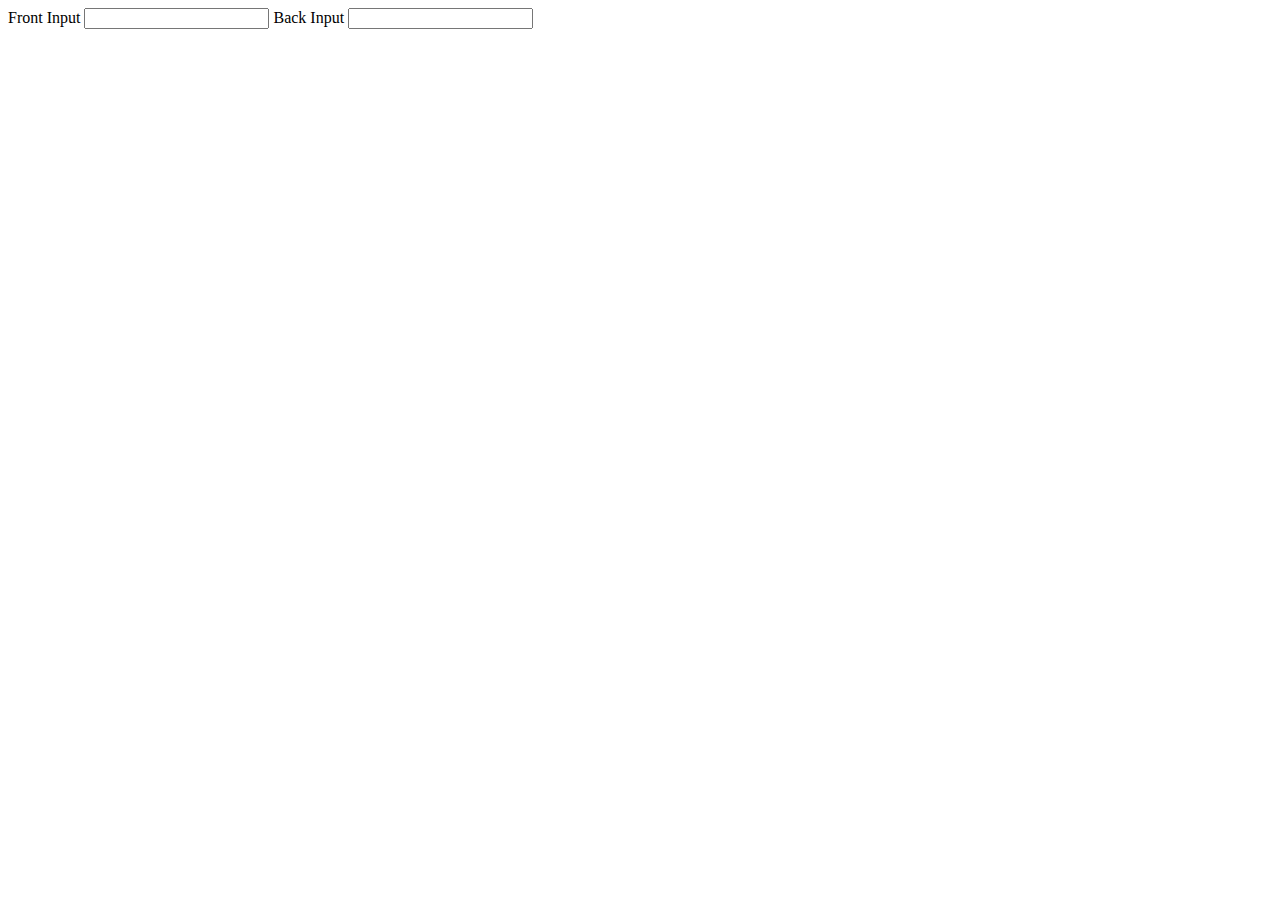
==== newCard.html @ 9d204856 "can create decks, not cards yet" ====
<!DOCTYPE html>
<html lang="en">
<head>
    <meta charset="UTF-8">
    <meta name="viewport" content="width=device-width, initial-scale=1.0">
    <title>New Card</title>
</head>
<body>
    <label for="frontInput">Front Input</label>
    <input id="frontInput" type="text" />

    <label for="backInput">Back Input</label>
    <input id="backInput" type="text" />
    
    <script src="scripts/newCard.js"></script>
</body>
</html>
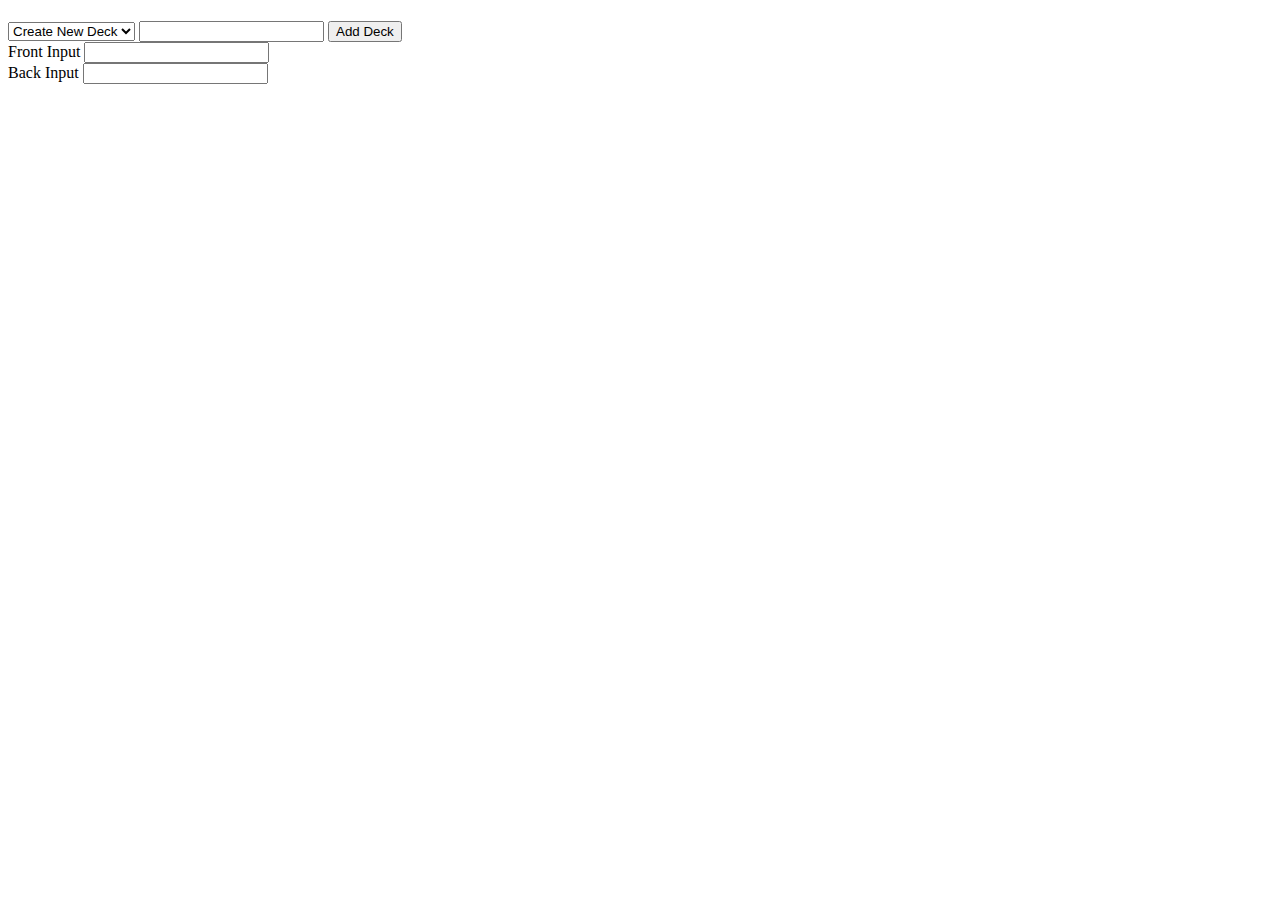
==== commit fbd417d0: "added functionality to create new decks from addCard page" ====
--- a/newCard.html
+++ b/newCard.html
@@ -6,11 +6,23 @@
     <title>New Card</title>
 </head>
 <body>
-    <label for="frontInput">Front Input</label>
-    <input id="frontInput" type="text" />
+    <h1 id="statusMessage"></h1>
+    <div> 
+        <select id="deckSelect">
+            <option value="custom">Create New Deck</option>
+        </select>
+        <input type="text" id="customInput">
+        <button id="addNewDeckButton">Add Deck</button>
+    </div>
+    <div> 
+        <label for="frontInput">Front Input</label>
+        <input id="frontInput" type="text" />
+    </div>
 
-    <label for="backInput">Back Input</label>
-    <input id="backInput" type="text" />
+    <div>
+        <label for="backInput">Back Input</label>
+        <input id="backInput" type="text" />
+    </div>
     
     <script src="scripts/newCard.js"></script>
 </body>
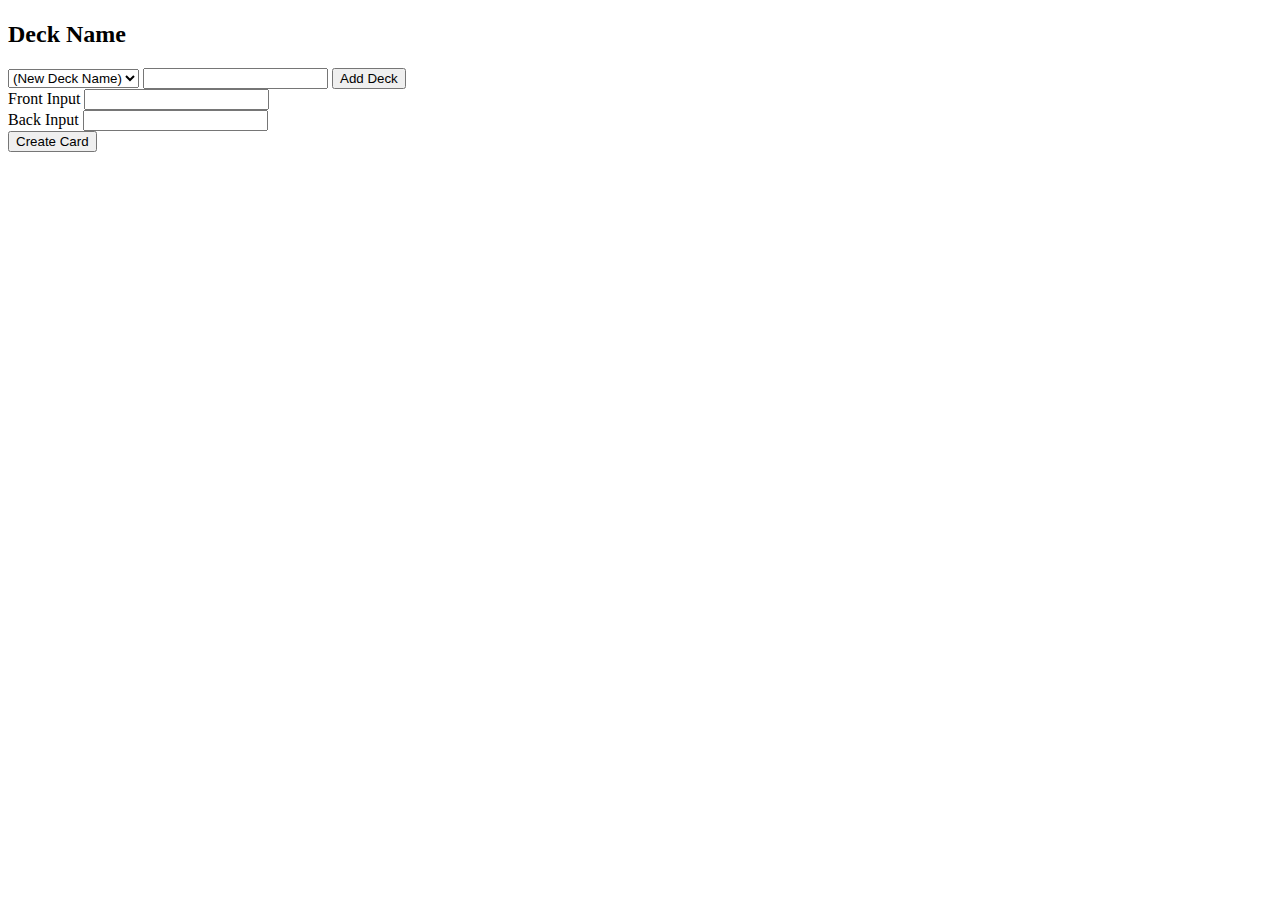
==== commit 6348d200: "added ability to create flashcards" ====
--- a/newCard.html
+++ b/newCard.html
@@ -8,8 +8,9 @@
 <body>
     <h1 id="statusMessage"></h1>
     <div> 
+        <h2>Deck Name</h2>
         <select id="deckSelect">
-            <option value="custom">Create New Deck</option>
+            <option value="custom">(New Deck Name)</option>
         </select>
         <input type="text" id="customInput">
         <button id="addNewDeckButton">Add Deck</button>
@@ -23,6 +24,10 @@
         <label for="backInput">Back Input</label>
         <input id="backInput" type="text" />
     </div>
+
+    <div>
+        <button id="createCardButton">Create Card</button>
+    </div>
     
     <script src="scripts/newCard.js"></script>
 </body>
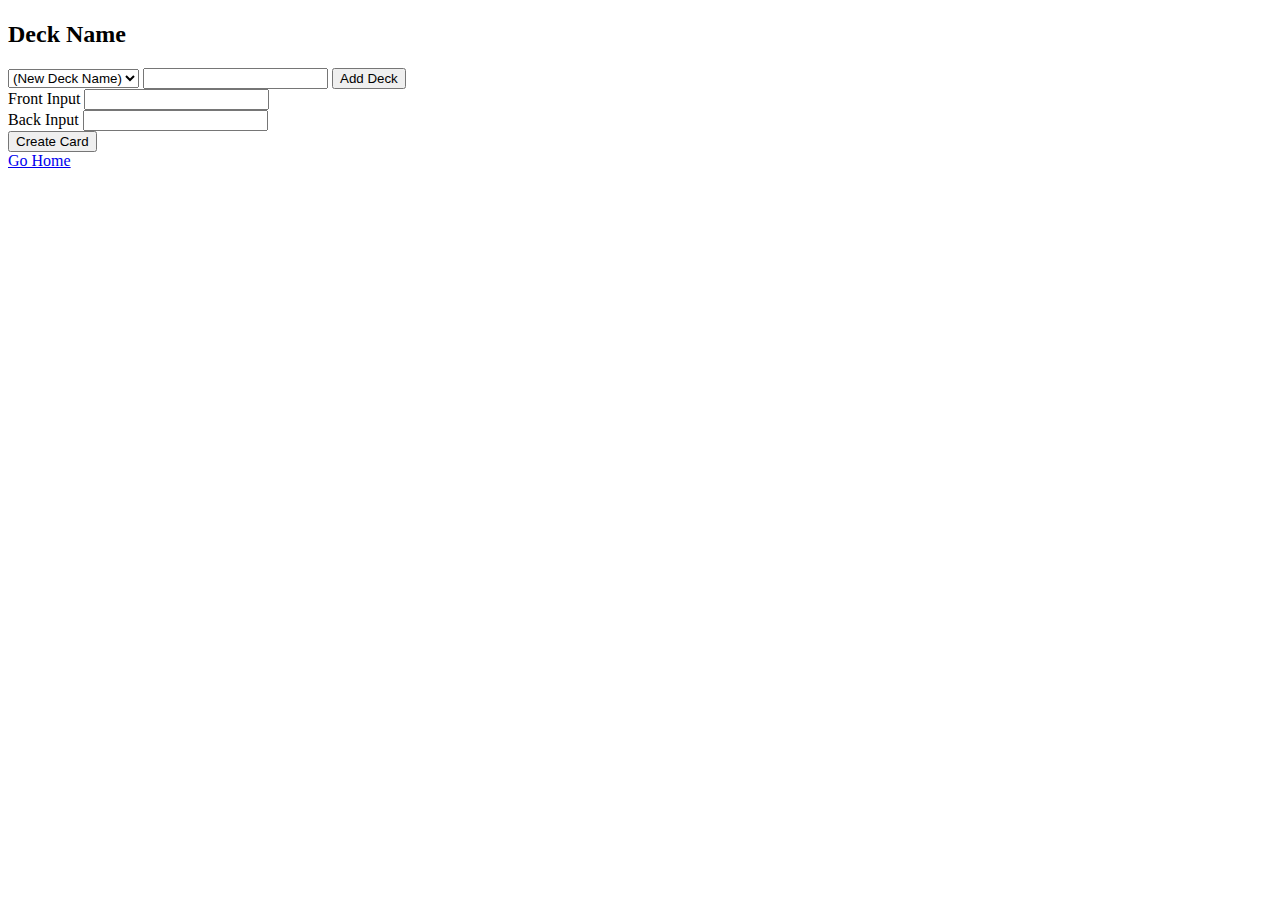
==== commit d20efc65: "added ability to flip flashcards viewing showDeck.html" ====
--- a/newCard.html
+++ b/newCard.html
@@ -29,6 +29,7 @@
         <button id="createCardButton">Create Card</button>
     </div>
     
+    <a href="index.html">Go Home</a>
     <script src="scripts/newCard.js"></script>
 </body>
 </html>
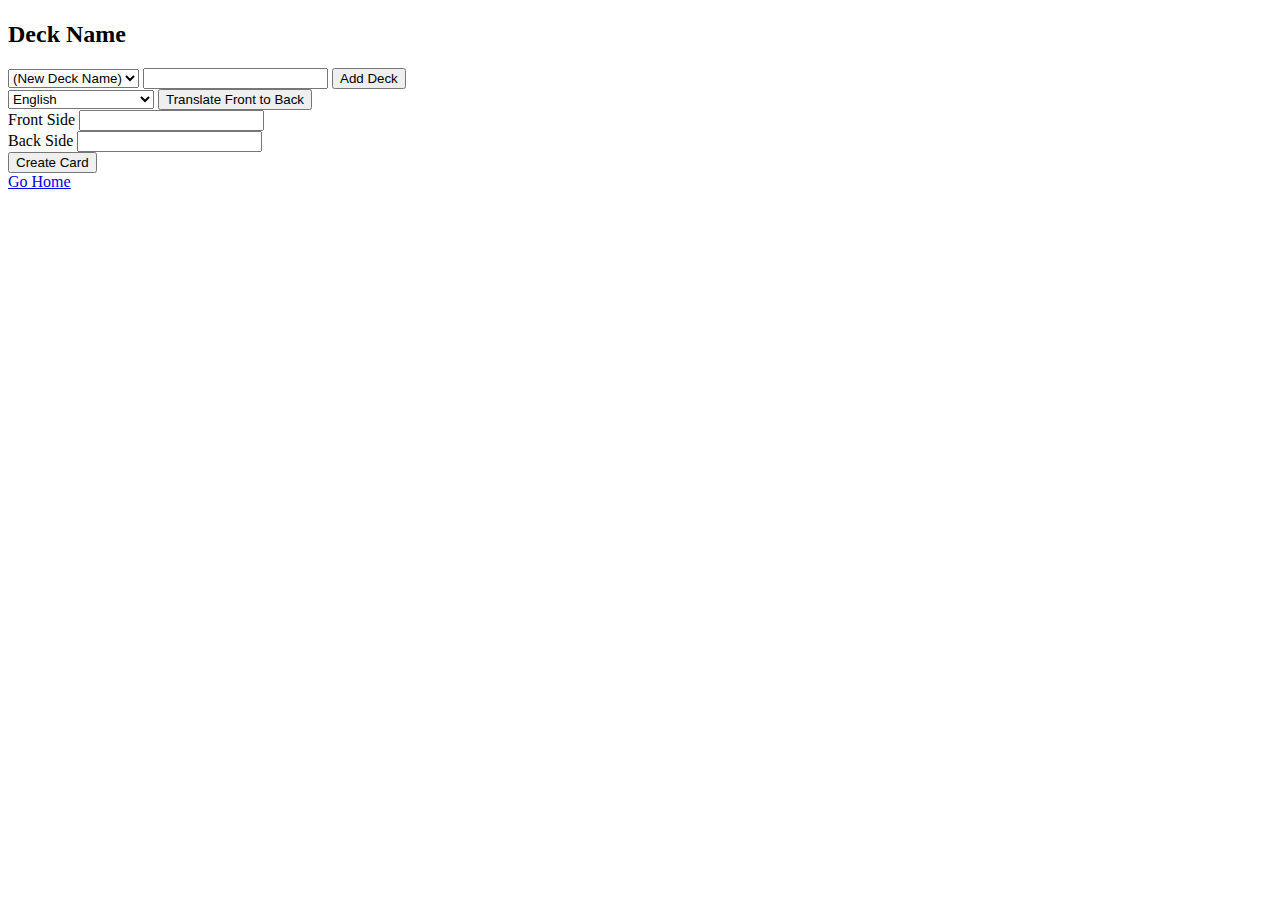
==== commit e6d45ae7: "added links to navigate between pages" ====
--- a/newCard.html
+++ b/newCard.html
@@ -15,13 +15,30 @@
         <input type="text" id="customInput">
         <button id="addNewDeckButton">Add Deck</button>
     </div>
+
+    <div class="container">
+        <select id="backLanguage">
+            <option value="en">English</option>
+            <option value="es">Spanish</option>
+            <option value="fr">French</option>
+            <option value="zh">Chinese (Simplified)</option>
+            <option value="zh-cn">Chinese (Traditional)</option>
+            <option value="ar">Arabic</option>
+            <option value="hi">Hindi</option>
+            <option value="bn">Bengali</option>
+            <option value="ru">Russian</option>
+            <option value="ja">Japanese</option>
+        </select>
+        <button id="translateButton">Translate Front to Back</button>
+    </div>
+
     <div> 
-        <label for="frontInput">Front Input</label>
+        <label for="frontInput">Front Side</label>
         <input id="frontInput" type="text" />
     </div>
 
     <div>
-        <label for="backInput">Back Input</label>
+        <label for="backInput">Back Side</label>
         <input id="backInput" type="text" />
     </div>
 
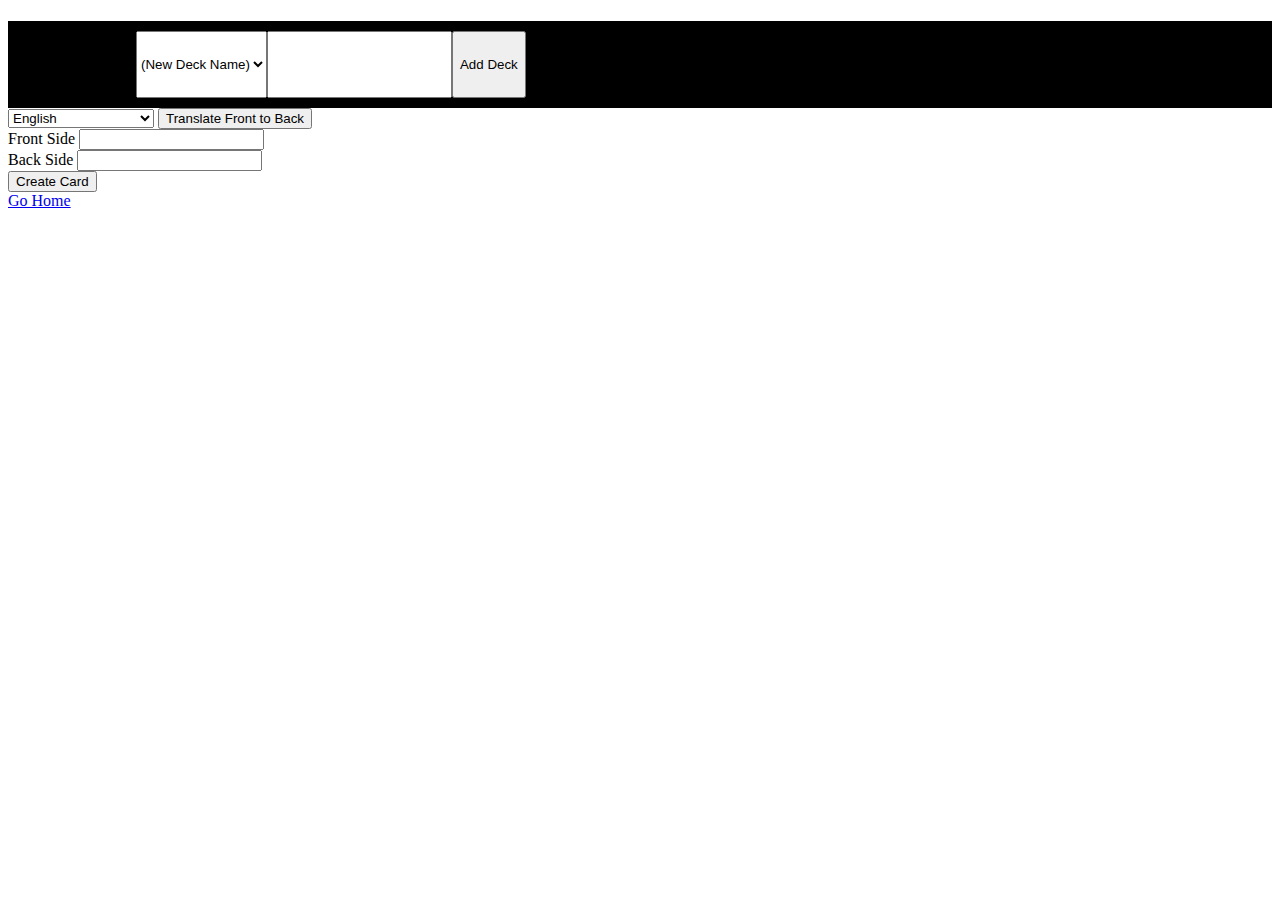
==== commit dfda5741: "home page css" ====
--- a/newCard.html
+++ b/newCard.html
@@ -3,11 +3,12 @@
 <head>
     <meta charset="UTF-8">
     <meta name="viewport" content="width=device-width, initial-scale=1.0">
+    <link href="css/newCard.css" rel="stylesheet" type="text/css"/>
     <title>New Card</title>
 </head>
 <body>
     <h1 id="statusMessage"></h1>
-    <div> 
+    <div class="card-container"> 
         <h2>Deck Name</h2>
         <select id="deckSelect">
             <option value="custom">(New Deck Name)</option>
--- a/css/newCard.css
+++ b/css/newCard.css
@@ -0,0 +1,9 @@
+body {
+    background-color: white;
+}
+
+.card-container {
+    display: flex;
+    background-color: black;
+    padding: 10px;
+}
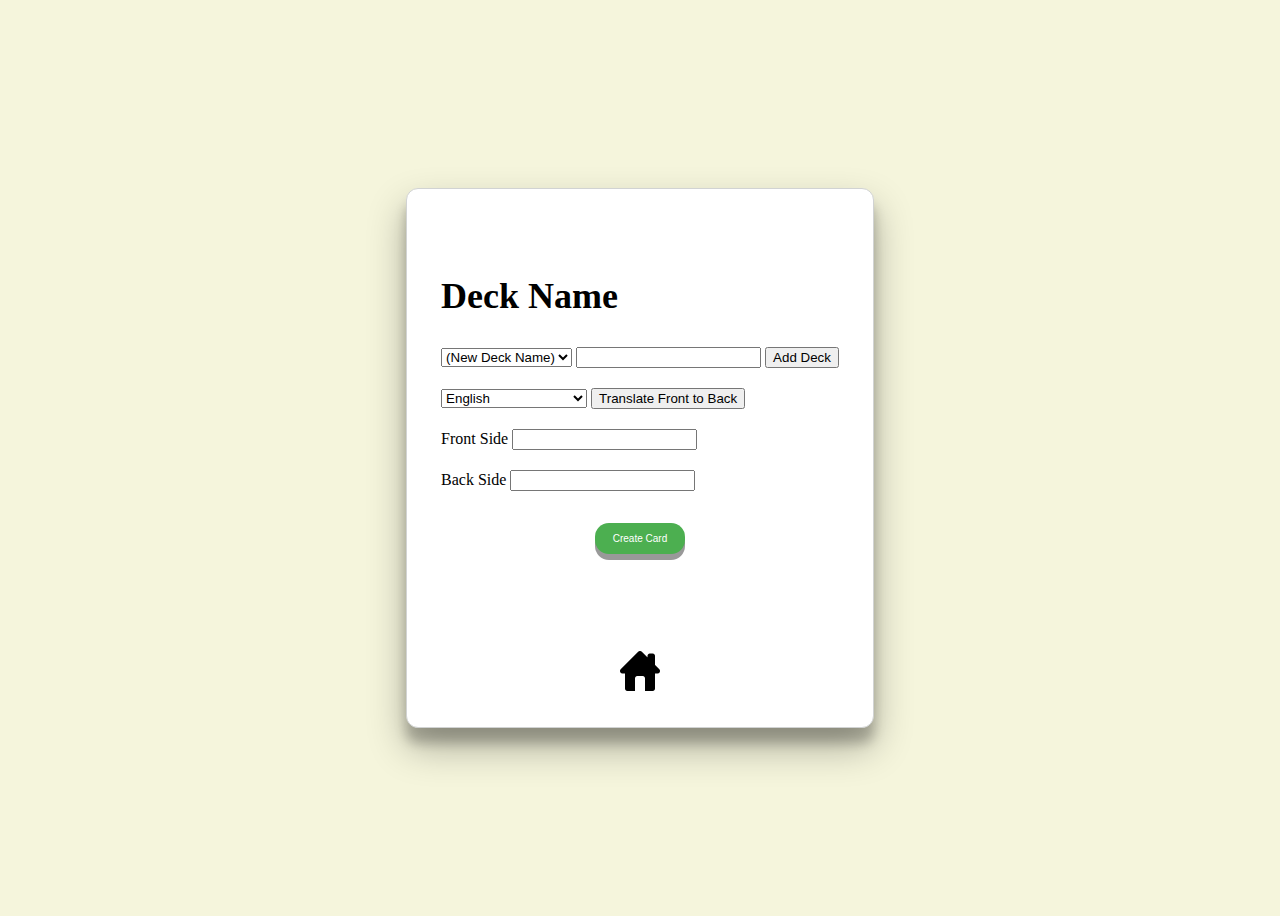
==== commit 718116c9: "css" ====
--- a/newCard.html
+++ b/newCard.html
@@ -6,15 +6,16 @@
     <link href="css/newCard.css" rel="stylesheet" type="text/css"/>
     <title>New Card</title>
 </head>
-<body>
+<body class="page-container">
+    <div class="body-container">
     <h1 id="statusMessage"></h1>
     <div class="card-container"> 
-        <h2>Deck Name</h2>
+        <h2 class="title">Deck Name</h2>
         <select id="deckSelect">
             <option value="custom">(New Deck Name)</option>
         </select>
         <input type="text" id="customInput">
-        <button id="addNewDeckButton">Add Deck</button>
+        <button  class="submit-button" id="addNewDeckButton">Add Deck</button>
     </div>
 
     <div class="container">
@@ -30,7 +31,7 @@
             <option value="ru">Russian</option>
             <option value="ja">Japanese</option>
         </select>
-        <button id="translateButton">Translate Front to Back</button>
+        <button class="submit-button" id="translateButton">Translate Front to Back</button>
     </div>
 
     <div> 
@@ -43,11 +44,15 @@
         <input id="backInput" type="text" />
     </div>
 
-    <div>
-        <button id="createCardButton">Create Card</button>
+    <div class="create-card-container">
+        <button class="submit-button" id="createCardButton">Create Card</button>
+    </div>
+    <div class="home-container">
+        <a id="home-button" href="index.html"><img id="home-logo" src="home.png"></img></a>
+    </div>
     </div>
     
-    <a href="index.html">Go Home</a>
     <script src="scripts/newCard.js"></script>
 </body>
 </html>
+
--- a/css/newCard.css
+++ b/css/newCard.css
@@ -1,9 +1,112 @@
-body {
-    background-color: white;
+.page-container {
+    display: flex;
+    justify-content: center;
+    align-content: center;
+    justify-self: center;
+    align-self: center;
+    align-items: center;
+    background-color: beige;
+    height: 100vh;
 }
 
-.card-container {
-    display: flex;
-    background-color: black;
+.body-container {
+    display: block;
+    align-self: center;
+    justify-self: center;
+    background-color: white;
+    border-radius: 12px;
+    border: 1px solid #d1d3d3;
+    box-shadow: rgba(0, 0, 0, 0.3) 0px 19px 38px, rgba(0, 0, 0, 0.22) 0px 15px 12px;
+    padding: 24px;
+    height: auto;
+    overflow: auto;
+}
+
+.body-container div {
     padding: 10px;
 }
+
+.title {
+    font-size: 36px;
+}
+
+.home-container {
+    display: flex;
+    justify-content: center;
+    align-content: center;
+    margin-top: 65px;
+}
+
+.home-container a {
+    font-size: 10px;
+    background-color: lightgrey;
+    border-radius: 12px;
+    padding: 10px 18px;
+    margin: 12px;
+}
+
+.home-container a:hover {
+    filter: brightness(70%);
+    cursor: pointer;
+    transition: all ease-in-out .5s;
+}
+
+.home-container h1 a {
+    color: black;
+    text-decoration: none;
+}
+
+.submit-button {
+
+}
+.submit-button:hover {
+    cursor: pointer;
+    transition: all ease-in-out .5s;
+}
+
+.create-card-container {
+    display: flex;
+    justify-content: center;
+    align-content: center;
+}
+
+#createCardButton {
+    color: #fff;
+    background-color: #4CAF50;
+    border: none;
+    border-radius: 14px;
+    box-shadow: 0 6px #999;
+    margin-top: 12px;
+    margin-bottom: 12px;
+    font-size: 10px;
+    padding: 10px 18px;
+  }
+  
+ #createCardButton:hover {
+    background-color: #3e8e41;
+    cursor: pointer;
+    transition: all ease-in-out .2s;
+  }
+  
+#createCardButton:active {
+    background-color: #3e8e41;
+    box-shadow: 0 3px #666;
+    transform: translateY(4px);
+  }
+
+#home-button {
+    background-color: white;
+    border-radius: 0;
+    padding: 0;
+    margin: 0;
+}
+
+#home-button:hover {
+    cursor: pointer;
+    filter: brightness(100%);
+}
+
+#home-logo {
+    height: 40px;
+    width: 40px;
+}